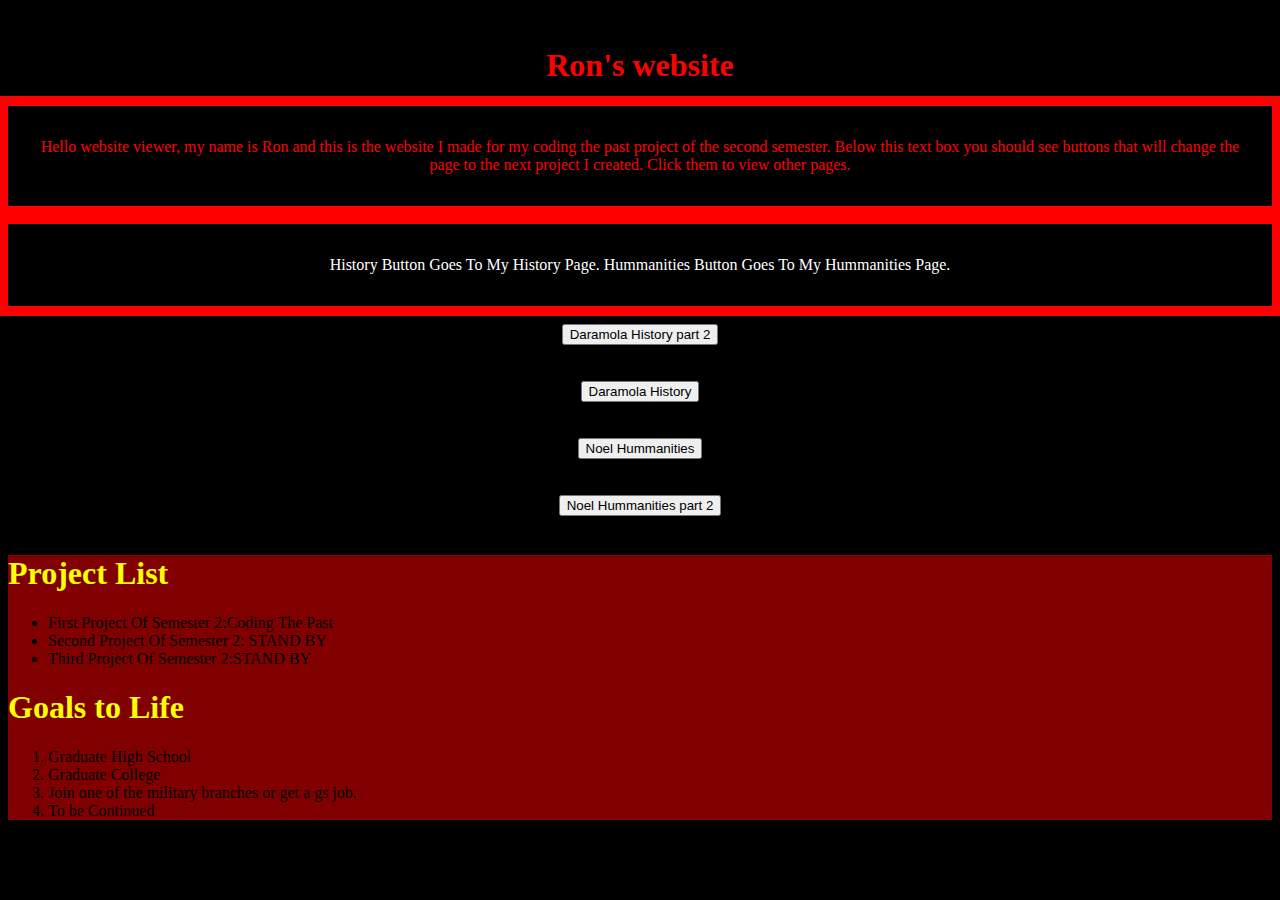
==== index.html @ 345e3bb8 "Add files via upload" ====
<!DOCTYPE html> 
<html class="indexhtml">
	<head>
		<link href="stylesheet.css" type="text/css" rel="stylesheet">
	</head>
		<body style="background-color:black;">
	<br>
<center><h1 style="color:red;">Ron's website</h1></center>	
	<p style="color: red;"> Hello website viewer, my name is Ron and this is the website I made for my coding the past project of the second semester. Below this text box you should see buttons that will change the page to the next project I created. Click them to view other pages.</p>
		<br>
		<p style="color: white;">History Button Goes To My History Page. Hummanities Button Goes To My Hummanities Page.</p>
		<br>
	<center><form method="get" action="daramola2.html">
    <button type="submit">Daramola History part 2</button>
	</form></center>
		<br>
		<br>
	<center><form method="get" action="daramola.html">
    <button type="submit">Daramola History</button>
	</form></center>
		<br>
		<br>
<center><form method="get" action="noel.html">
    <button type="submit">Noel Hummanities</button>
</form></center>
		<br>
		<br>
<center><form method="get" action="noel2.html">
    <button type="submit">Noel Hummanities part 2</button>
</form></center>
		<br>
		<div style="background-color: rgb(128, 0, 0)">
		<h1> Project List </h1>
		<ul> 
		<li>First Project Of Semester 2:Coding The Past</li>
		<li>Second Project Of Semester 2: STAND BY</li>
		<li>Third Project Of Semester 2:STAND BY </li>
		</ul>
		<h1> Goals to Life </h1>
		<ol>
		<li>Graduate High School</li>
		<li>Graduate College</li>
		<li>Join one of the military branches or get a gs job.</li>
		<li>To be Continued</li>
		</ol>
	</body>
</html>
---- stylesheet.css ----
/* Gray */
.default {
  border-color: red;
  color: black;
	margin: auto;
    width: 50%;
    border: 3px solid red;
    padding: 10px;
	font-family: "Courier New", Courier, "Lucida Sans Typewriter", "Lucida Typewriter", monospace;
	cursor: pointer;
}


p {
    border: 2px solid black;
    outline: red solid 10px;
    margin: auto;    
    padding: 30px;
    text-align: center;
	font-family: "Comic Sans MS";
	color: red;
}

h1 {
	color: yellow;
}

a {
	color: black;
}

.indexhtml {
	cursor: url('images/flower.jpg'), auto;
}
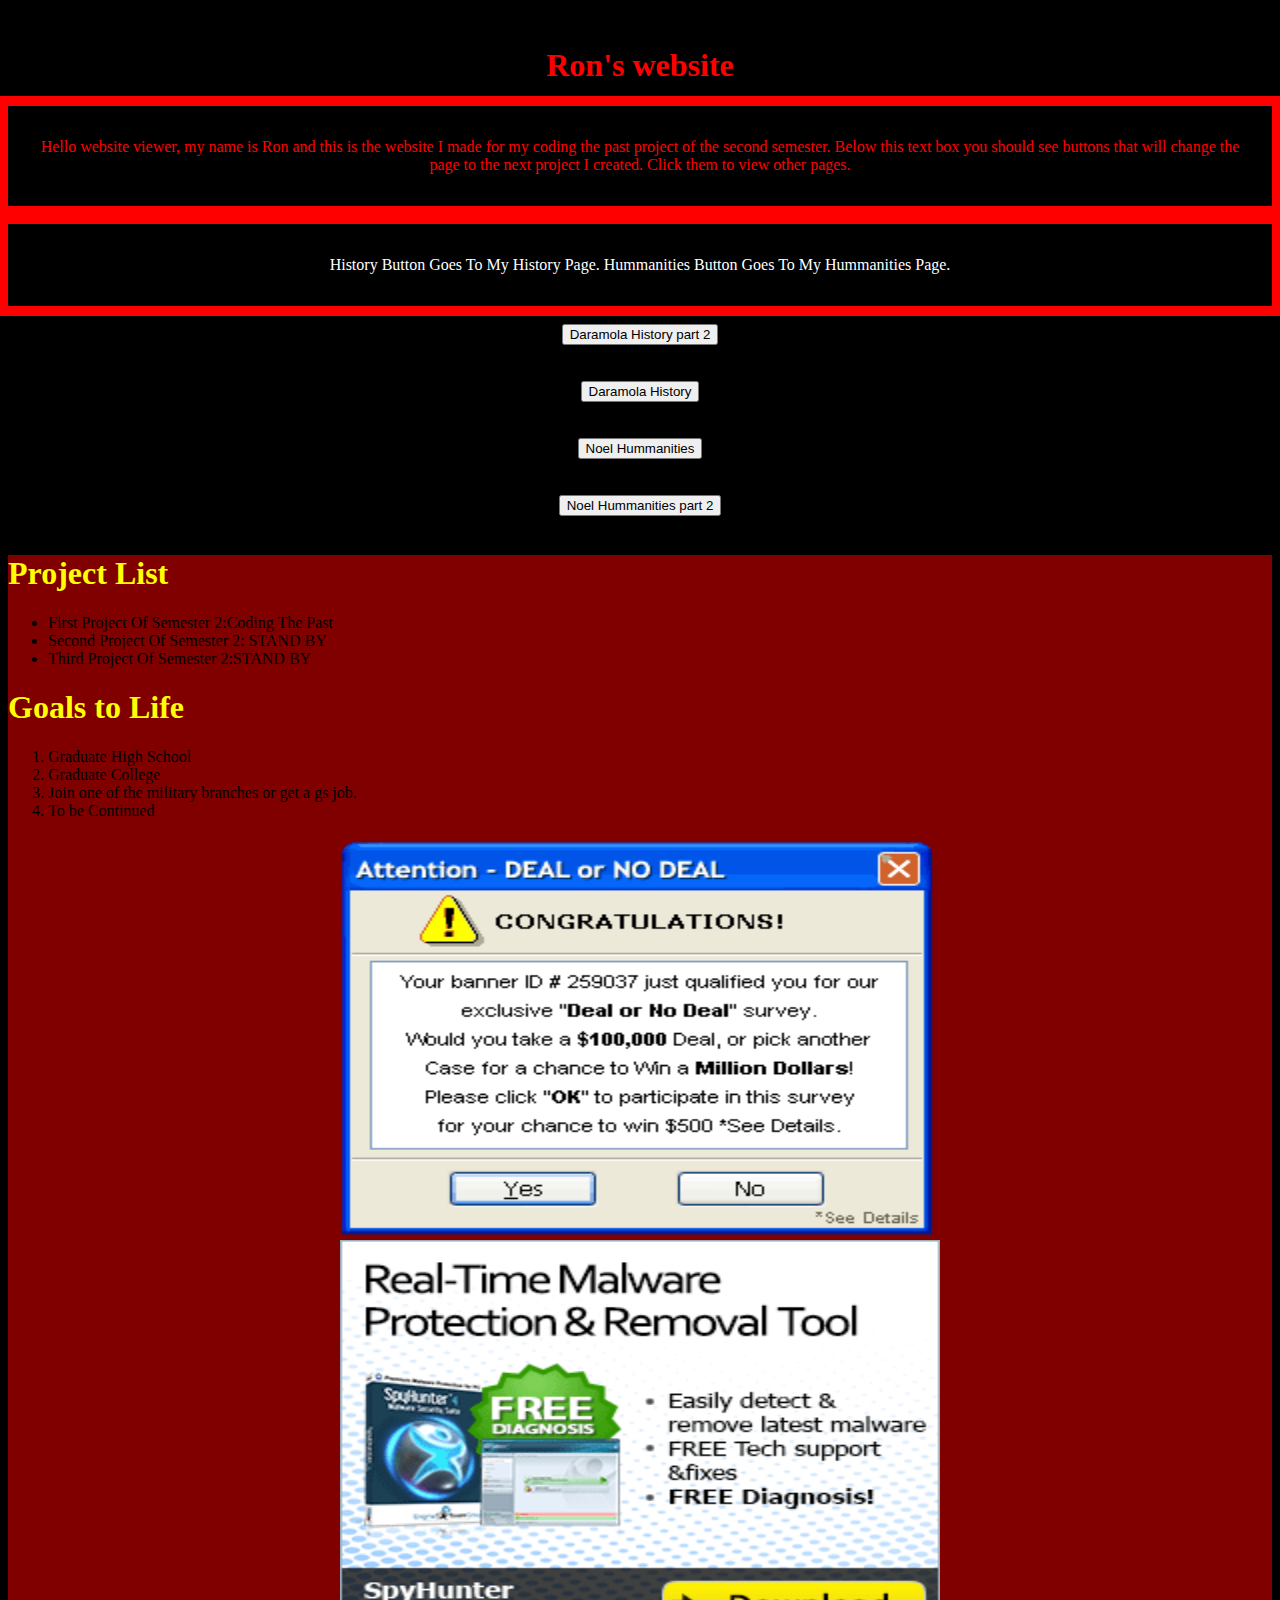
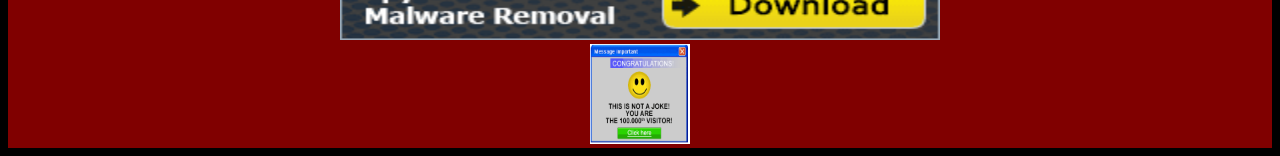
==== commit 79baeb5c: "Add files via upload" ====
--- a/index.html
+++ b/index.html
@@ -43,5 +43,8 @@
 		<li>Join one of the military branches or get a gs job.</li>
 		<li>To be Continued</li>
 		</ol>
+	<center><a href="https://downloadmoreram.com/"><img src="images/annoyingad2.gif" title="images/annoyingad2.gif" width="600" height="400" /></a></center>
+<center><a href=https://www.iobit.com/en/driver-booster.php"><img src="images/annoyingad3.gif" title="images/annoyingad3.gif" width="600" height="400" /></a></center>
+	<center><a href="http://www.finallyfast.com/run/click/@3238805478190/index1.html?theme=select_finallyfast_download&plan1id=&orderpackage1id=FFST1YR29&plan1c=&upsell_code=ff2&popuppage=&display=&referredby=@3238805478190&c1=finallyfast_us&loadlink=&product=speedscan-n&upsell=activespeed-n&op2red=Yes&vc=EC2&c1=finallyfast_us&canonical_url=&gcountry=US"><img src="images/annoyingad1.gif" title="images/annoyingad1.gif" width="100" height="100" /></a></center>
 	</body>
 </html>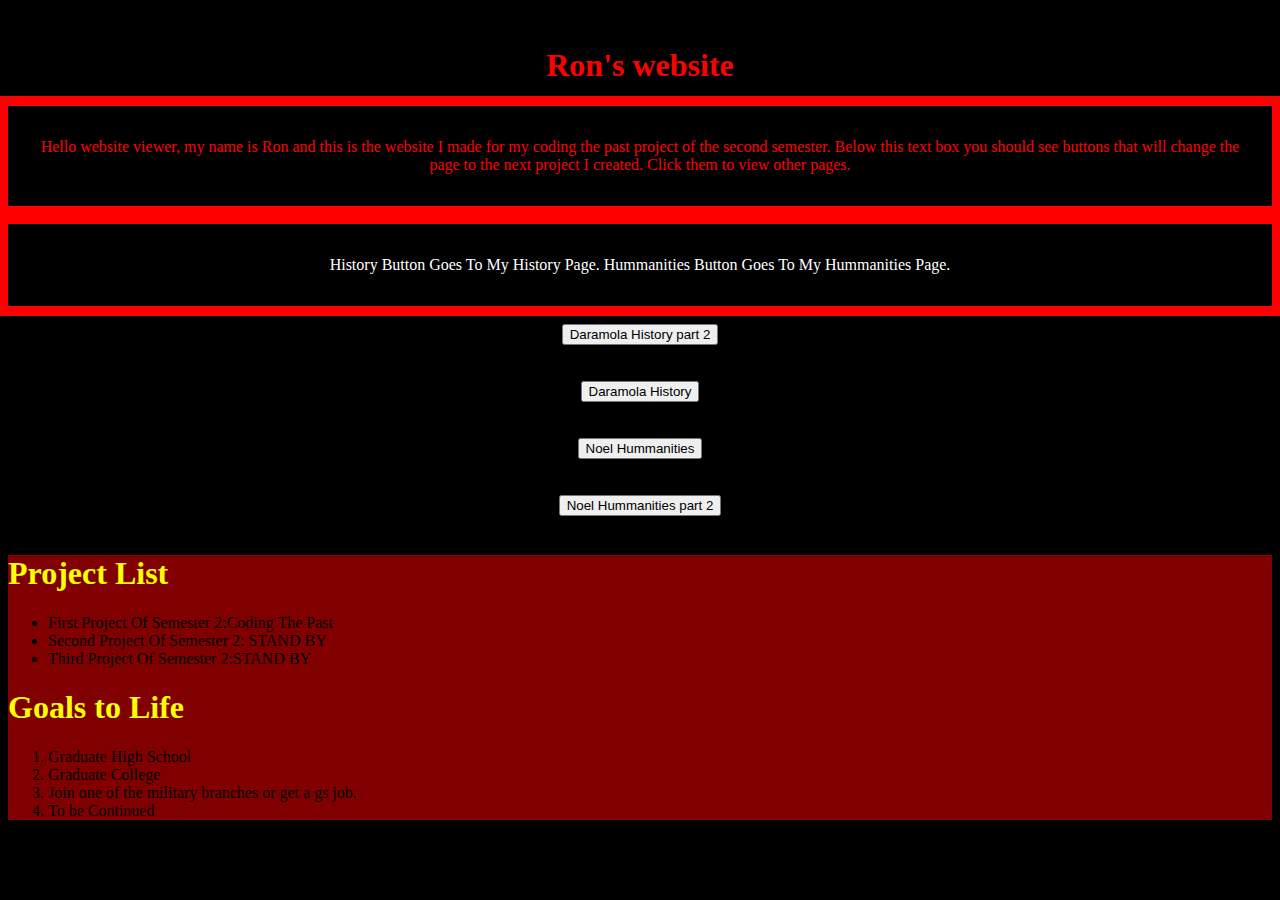
==== commit f571252c: "Add files via upload" ====
--- a/index.html
+++ b/index.html
@@ -43,8 +43,5 @@
 		<li>Join one of the military branches or get a gs job.</li>
 		<li>To be Continued</li>
 		</ol>
-	<center><a href="https://downloadmoreram.com/"><img src="images/annoyingad2.gif" title="images/annoyingad2.gif" width="600" height="400" /></a></center>
-<center><a href=https://www.iobit.com/en/driver-booster.php"><img src="images/annoyingad3.gif" title="images/annoyingad3.gif" width="600" height="400" /></a></center>
-	<center><a href="http://www.finallyfast.com/run/click/@3238805478190/index1.html?theme=select_finallyfast_download&plan1id=&orderpackage1id=FFST1YR29&plan1c=&upsell_code=ff2&popuppage=&display=&referredby=@3238805478190&c1=finallyfast_us&loadlink=&product=speedscan-n&upsell=activespeed-n&op2red=Yes&vc=EC2&c1=finallyfast_us&canonical_url=&gcountry=US"><img src="images/annoyingad1.gif" title="images/annoyingad1.gif" width="100" height="100" /></a></center>
 	</body>
 </html>